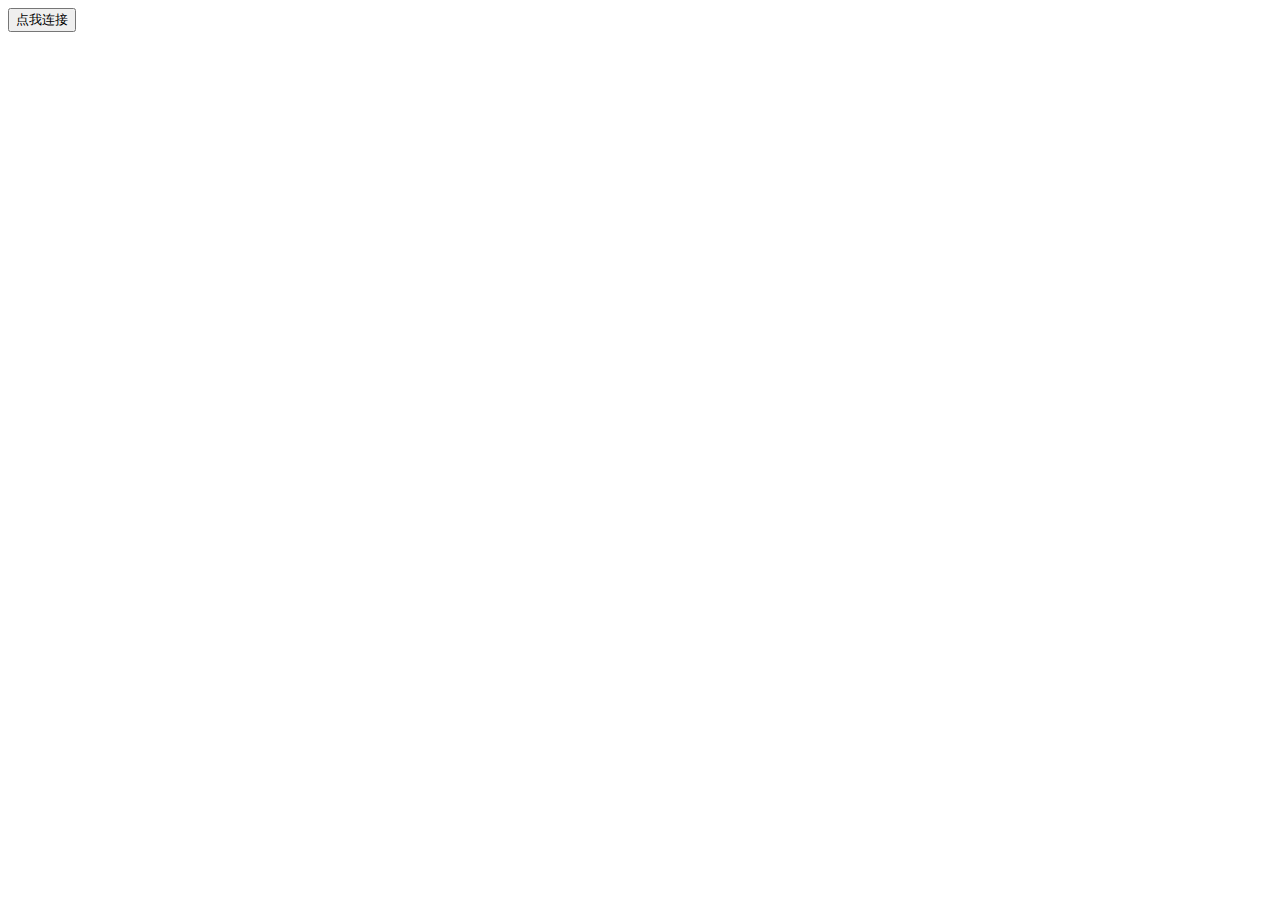
==== SpringBoot-WebSocket/src/main/resources/templates/index.html @ 8d79f3ba "SpringBoot集成WebSocket搭建中...." ====
<!DOCTYPE html>
<html lang="en">
<head>
    <meta charset="UTF-8">
    <title>SpringBoot-WebSocket:客服端</title>

    <script>
        function onConnect() {
            console.log('连接成功...')
        }

    </script>
</head>
<body>
    <div>
        <button onclick="onConnect()">点我连接</button>
    </div>

</body>
</html>
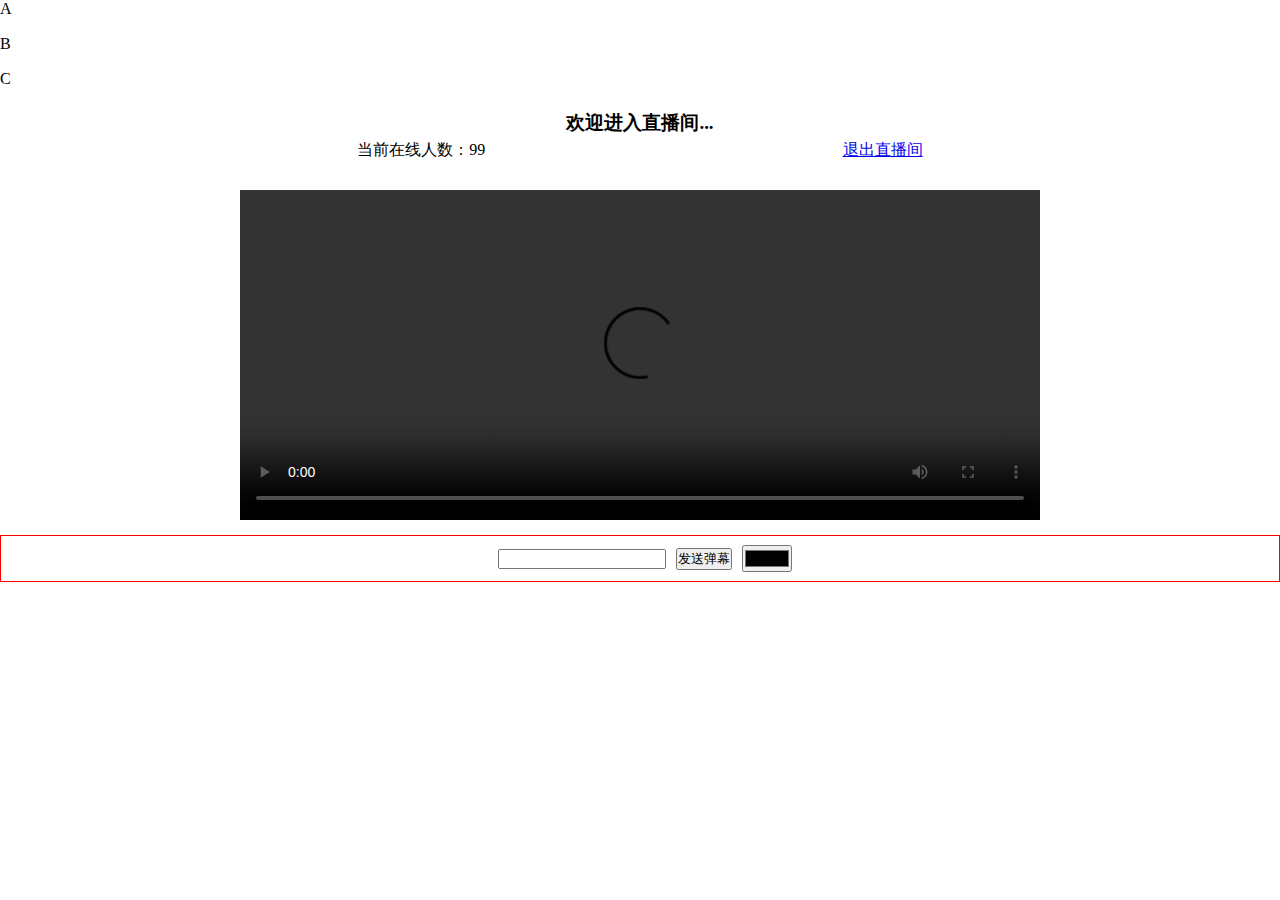
==== commit 11443d96: "前端弹幕的实现,接入WebSocket..." ====
--- a/SpringBoot-WebSocket/src/main/resources/templates/index.html
+++ b/SpringBoot-WebSocket/src/main/resources/templates/index.html
@@ -3,18 +3,282 @@
 <head>
     <meta charset="UTF-8">
     <title>SpringBoot-WebSocket:客服端</title>
-
-    <script>
-        function onConnect() {
-            console.log('连接成功...')
-        }
-
-    </script>
+    <link rel="stylesheet" type="text/css" href="../static/css/comm.css" />
+    <script src="../static/js/comm.js"></script>
+
+    <style>
+
+        *{
+            margin: 0px;
+            padding: 0px;
+            font-family: '微软雅黑';
+        }
+        body{
+            width: 100%;
+            height: 100%;
+        }
+        #canvas{
+            position: absolute;
+        }
+    </style>
 </head>
 <body>
-    <div>
-        <button onclick="onConnect()">点我连接</button>
+    <div class="flex-column mx-start sx-stretch" style="width:100%;height: 100%;">
+        <div style="flex: 0 0 auto;height: 35px;">A</div>
+        <div style="flex: 0 0 auto;height: 35px;">B</div>
+        <div style="flex: 0 0 auto;height: 35px;">C</div>
+        <div class="flex-txt-center" style="flex: 0 0 auto;height: 35px;">
+            <H3>欢迎进入直播间...</H3>
+        </div>
+        <div class="flex-row mx-evenly sx-start" style="flex: 0 0 auto;height: 35px;">
+            <div style="flex: 0 0 auto;">当前在线人数：99</div>
+            <div style="flex: 0 0 auto;"><a href="javaScript;">退出直播间</a></div>
+        </div>
+        <div class="flex-txt-center" style="flex: 0 0 auto;height: 35px; height: 360px;">
+                <canvas id="canvas"></canvas>
+                <video id="video" width="800px;" height="330;" src="../static/video/video_text.mp4" controls></video>
+        </div>
+        <div class="flex-row mx-center sx-center" style="flex: 0 0 auto;height: 45px; border: 1px solid red;">
+            <div style="flex: 0 0 auto;margin-left: 10px;">
+                <input type="text" id="text"/>
+            </div>
+            <div style="flex: 0 0 auto;margin-left: 10px;">
+                <button id="btn">发送弹幕</button>
+            </div>
+            <div style="flex: 0 0 auto;margin-left: 10px;">
+                <input type="color" id="color" />
+            </div>
+        </div>
     </div>
 
+    <script type="text/javascript">
+        /**
+         * 弹幕数据
+         * value:弹幕值，
+         * speed:弹幕前进速度，
+         * time:弹幕出现时间，
+         * color：弹幕颜色，
+         * fontSize：字体大小
+         */
+        let data = [
+            {value:'测试弹幕1',speed:2,time:1,color:'red',fontSize:20},
+            {value:'太好听',time: 2},
+            {value:'ilil',time: 3},
+            {value:'完美',time: 4},
+            {value:'爱了爱了',time: 5},
+            {value:'测试弹幕',time: 6},
+
+        ]
+
+        let $ = document.querySelector.bind(document);
+        let canvas = $('#canvas');
+        let video = $('#video');
+
+
+        class Barrage {
+            constructor(obj,ctx) {
+                this.value = obj.value; // 这是弹幕内容
+                this.time = obj.time;   // 这是弹幕时间
+                this.obj = obj;
+                this.ctx = ctx;
+            }
+            init(){
+                this.opacity = this.obj.opacity || this.ctx.opacity;
+                this.color = this.obj.color || this.ctx.color;
+                this.fontSize = this.obj.fontSize || this.ctx.fontSize;
+                this.speed = this.obj.speed || this.ctx.speed;
+
+                // 求出自己本身宽度，用于校检是否继续绘制
+                let span = document.createElement('span');
+                span.innerText = this.value;
+                span.style.font = this.fontSize + 'px "Microsoft YaHei" ';
+                span.style.position = 'absolute';
+                document.body.appendChild(span);
+                // 记录弹幕宽度
+                this.width = span.clientWidth;
+                document.body.removeChild(span);
+
+                // 弹幕出现位置
+                this.x = this.ctx.canvas.width;
+                this.y = this.ctx.canvas.height * Math.random();
+
+                if(this.y < this.fontSize){
+                    this.y = this.fontSize;
+                }
+                if(this.y > (this.ctx.canvas.height - this.fontSize)){
+                    this.y = (this.ctx.canvas.height - this.fontSize);
+                }
+            }
+
+            /**
+             * 渲染自己 将自己绘制在画布上
+             */
+            render(){
+                this.ctx.context.font = this.fontSize + 'px "Microsoft YaHei" ';
+                // 当前弹幕透明度
+
+                this.ctx.context.fillStyle = this.color;
+                this.ctx.context.fillText(this.value,this.x,this.y);
+            }
+        }
+
+        class CanvasBarrage {
+            constructor(canvas,video,options = {}) {
+                if(!canvas || !video){
+                    return;
+                }
+                this.canvas = canvas;
+                this.video = video;
+                // 默认值
+                let defaultOptions = {
+                    fontSize:20,    // 字体大小
+                    color:'gold',   // 字体颜色
+                    speed:2,        // 速度
+                    opacity:0.3,    // 阴影透明度
+                    data:[]
+                }
+
+                // 对象的合并，将属性全部挂载到实例上
+                Object.assign(this,defaultOptions,options);
+
+                // 获取 canvas 画布
+                this.context = canvas.getContext('2d');
+
+                // 设置画布宽高
+                this.canvas.width = this.video.clientWidth;
+                this.canvas.height = this.video.clientHeight;
+
+                // 是否暂停
+                this.isPaused = true;   // 默认暂停播放，表示不渲染弹幕
+
+                // 存放所有弹幕, Barrage是创造弹幕的实例类
+                this.barrages = this.data.map(obj => new Barrage(obj,this));
+
+                // 渲染弹幕
+                this.render();
+            }
+
+
+            /**
+             * 渲染弹幕
+             */
+            renderBarrage(){
+                // 将数组中的弹幕一个一个取出，判断时间和视频时间是否符合，符合就执行渲染此弹幕
+                // 当前弹幕时间
+                let videoTime = this.video.currentTime;
+                this.barrages.forEach(barrage => {
+                    // 当前video 时间 大于等于弹幕时间则此弹幕出现
+                    if(!barrage.flag && videoTime >= barrage.time){
+
+                        // 弹幕初始化 初始化后进行绘 如果没有初始化则先进行初始化操作
+                        if(!barrage.isInited){
+                            barrage.init();
+                            barrage.isInited = true;
+                        }
+
+                        barrage.x -= barrage.speed;
+                        barrage.render(); // 渲染自己
+
+                        if(barrage.x < barrage.width * -1){
+                            barrage.flag = true; // 停止渲染
+                        }
+                    }
+                })
+            }
+
+            /**
+             * 渲染弹幕
+             */
+            render(){
+                // 第一次先清空画布，执行渲染弹幕，如果没有暂停则继续渲染
+                this.context.clearRect(0,0,this.canvas.width,this.canvas.height);
+
+                // 渲染弹幕
+                this.renderBarrage();
+
+                if(!this.isPaused){
+                    // 通过动画递归渲染弹幕
+                    requestAnimationFrame(this.render.bind(this));
+                }
+
+            }
+
+            /**
+             * 添加弹幕
+             * @param obj
+             */
+            add(obj){
+                this.barrages.push(new Barrage(obj,this));
+            }
+
+            reset(){
+                // 首先要进行画布清空
+                this.context.clearRect(0,0,this.canvas.width,this.canvas.height);
+                // 弹幕重置 当前视频进度移动后获得当前视频时间
+                let time = this.video.currentTime;
+                this.barrages.forEach(barrage => {
+                    barrage.flag = false;
+                    // 重新初始化 其他弹幕不在继续渲染
+                    time <= barrage.time ? barrage.isInited = false : barrage.flag = true;
+                })
+
+            }
+
+        }
+
+        let canvasBarrage = new CanvasBarrage(canvas,video,{data});
+
+        video.addEventListener('play',() => {
+                canvasBarrage.isPaused = false;
+                canvasBarrage.render();
+        });
+        video.addEventListener('pause',() => {
+            canvasBarrage.isPaused = true;
+        });
+
+        $('#btn').addEventListener('click',() => {
+            let value = $('#text').value;
+            let color = $('#color').value;
+            // 当前视频时间
+            let time = video.currentTime;
+            if(trim(value) === null || trim(value) === ''){
+                alert('弹幕内容不能为空哦~');
+                return;
+            }
+            // 重置输入框
+            $('#text').value = '';
+
+            // 封装弹幕对象
+            let  obj = {time,value,color};
+
+            // 发送WebSocket请求到后端
+            if(typeof (WebSocket) == 'undefined'){
+                console.log('您的浏览器不支持WebSocket');
+                return;
+            }
+            let socket = new WebSocket('ws://127.0.0.1:8091/spring-ws/ws/asset');
+
+            socket.onopen = function (e) {
+                console.log('连接成功');
+                console.log(e);
+            }
+
+            // 添加弹幕
+            canvasBarrage.add(obj);
+        });
+
+        /**
+         * 视频进度拖动事件
+         */
+        video.addEventListener('seeked',() =>{
+            canvasBarrage.reset();
+        })
+
+
+
+
+
+
+    </script>
 </body>
 </html>--- a/SpringBoot-WebSocket/src/main/resources/static/css/comm.css
+++ b/SpringBoot-WebSocket/src/main/resources/static/css/comm.css
@@ -0,0 +1,101 @@
+
+.flex-row {
+    display: flex;
+    flex-flow: row nowrap;
+}
+
+.flex-column {
+    display: flex;
+    flex-flow: column nowrap;
+}
+
+.flex-row.wrap, .flex-column.wrap {
+    flex-wrap: wrap;
+}
+
+.flex-row.x-wrap, .flex-column.x-wrap {
+    flex-wrap: wrap-reverse;
+}
+
+.flex-row.mx-start, .flex-column.mx-start {
+    justify-content: flex-start;
+}
+
+.flex-row.mx-end, .flex-column.mx-end {
+    justify-content: flex-end;
+}
+
+.flex-row.mx-center, .flex-column.mx-center {
+    justify-content: center;
+}
+
+.flex-row.mx-between, .flex-column.mx-between {
+    justify-content: space-between;
+}
+
+.flex-row.mx-around, .flex-column.mx-around {
+    justify-content: space-around;
+}
+
+.flex-row.mx-evenly, .flex-column.mx-evenly {
+    justify-content: space-evenly;
+}
+
+.flex-row.sx-start, .flex-column.sx-start {
+    align-items: flex-start;
+}
+
+.flex-row.sx-end, .flex-column.sx-end {
+    align-items: flex-end;
+}
+
+.flex-row.sx-center, .flex-column.sx-center {
+    align-items: center;
+}
+
+.flex-row.sx-stretch, .flex-column.sx-stretch {
+    align-items: stretch;
+}
+
+.flex-txt-center {
+    display: flex;
+    flex-flow: row wrap;
+    justify-content: center;
+    align-items: center;
+}
+
+.flex-txt-left-center {
+    display: flex;
+    flex-flow: row wrap;
+    justify-content: flex-start;
+    align-items: center;
+}
+
+.flex-txt-right-center {
+    display: flex;
+    flex-flow: row wrap;
+    justify-content: flex-end;
+    align-items: center;
+}
+
+.flex-txt-top-center {
+    display: flex;
+    flex-flow: row wrap;
+    justify-content: center;
+    align-items: flex-start;
+}
+
+.flex-txt-bottom-center {
+    display: flex;
+    flex-flow: row wrap;
+    justify-content: center;
+    align-items: flex-end;
+}
+
+.lbx{
+    flex:0 0 150px;
+    margin-right:5px;
+}
+.testCld{
+    border:1px solid #ff0000;
+}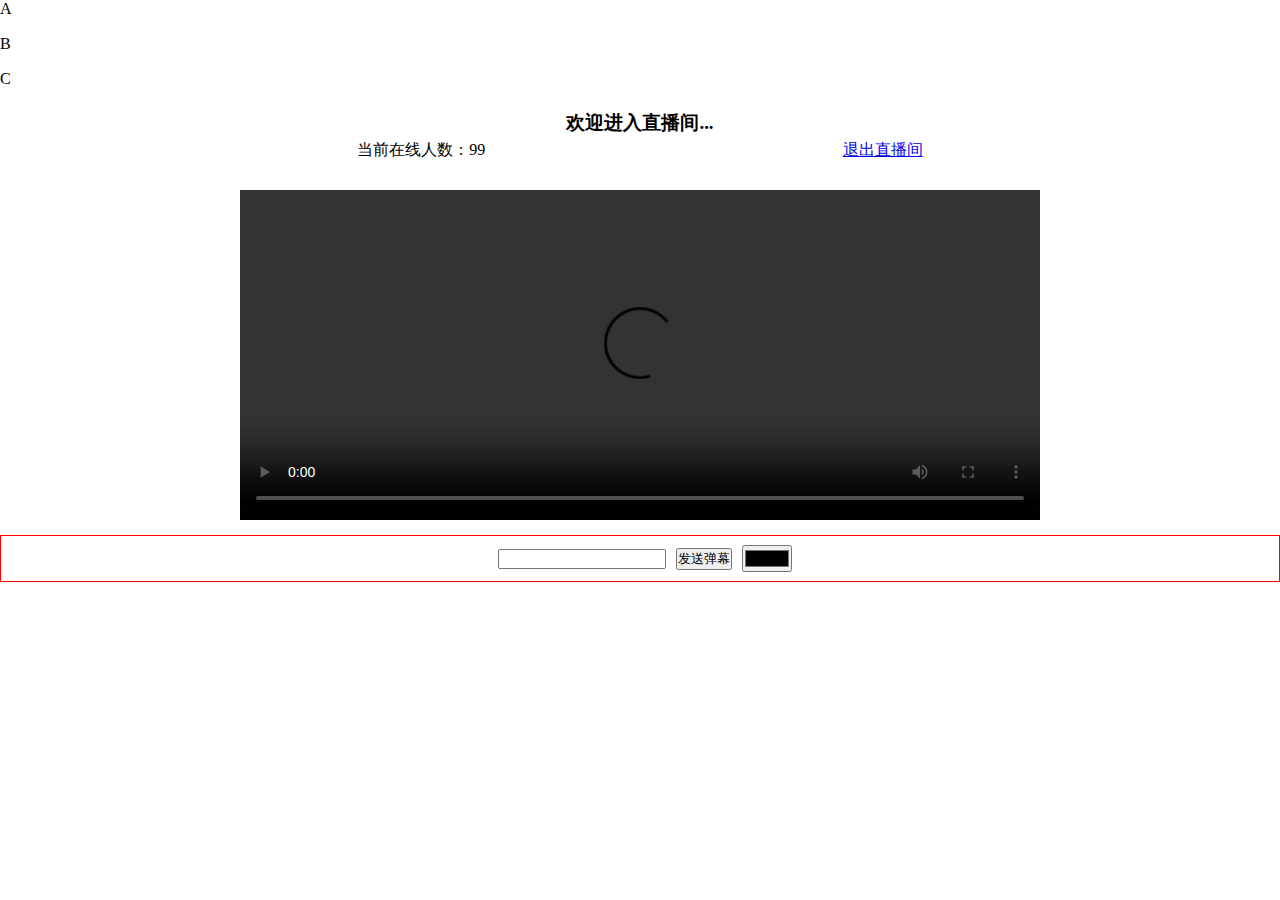
==== commit f95a1a49: "直播间完善中.." ====
--- a/SpringBoot-WebSocket/src/main/resources/templates/index.html
+++ b/SpringBoot-WebSocket/src/main/resources/templates/index.html
@@ -73,22 +73,27 @@
         let $ = document.querySelector.bind(document);
         let canvas = $('#canvas');
         let video = $('#video');
+        let socket = new WebSocket('ws://127.0.0.1:8091/spring-ws/ws/asset');
 
 
         class Barrage {
             constructor(obj,ctx) {
                 this.value = obj.value; // 这是弹幕内容
-                this.time = obj.time;   // 这是弹幕时间
+                this.time = obj.time;   // 这是弹幕时间 在视频的多少时长时进行渲染
                 this.obj = obj;
                 this.ctx = ctx;
             }
+
+            /**
+             *  弹幕初始化
+             */
             init(){
                 this.opacity = this.obj.opacity || this.ctx.opacity;
                 this.color = this.obj.color || this.ctx.color;
                 this.fontSize = this.obj.fontSize || this.ctx.fontSize;
                 this.speed = this.obj.speed || this.ctx.speed;
 
-                // 求出自己本身宽度，用于校检是否继续绘制
+                // 求出自己本身宽度，用于校检是否继续绘制 利用span来显示弹幕的宽度
                 let span = document.createElement('span');
                 span.innerText = this.value;
                 span.style.font = this.fontSize + 'px "Microsoft YaHei" ';
@@ -100,11 +105,15 @@
 
                 // 弹幕出现位置
                 this.x = this.ctx.canvas.width;
+                // 随机出现在y轴
                 this.y = this.ctx.canvas.height * Math.random();
 
+                // 如果y轴位置小与当前字体大小 那么Y轴位置就是当前字体大小位置，目的：防止弹幕不完整性,也就是显示一半
                 if(this.y < this.fontSize){
                     this.y = this.fontSize;
                 }
+
+                // 当前画布高度减去字体大小 小于当前Y轴的位置话，则当前y轴 = (画布高度 - 字体大小)
                 if(this.y > (this.ctx.canvas.height - this.fontSize)){
                     this.y = (this.ctx.canvas.height - this.fontSize);
                 }
@@ -114,22 +123,28 @@
              * 渲染自己 将自己绘制在画布上
              */
             render(){
+                // 设置字体样式
                 this.ctx.context.font = this.fontSize + 'px "Microsoft YaHei" ';
                 // 当前弹幕透明度
-
+                // 颜色
                 this.ctx.context.fillStyle = this.color;
+                // 将弹幕绘制在画布上
                 this.ctx.context.fillText(this.value,this.x,this.y);
             }
         }
 
         class CanvasBarrage {
+            // 弹幕渲染 需要传入canvas 与 video 弹幕内容
             constructor(canvas,video,options = {}) {
                 if(!canvas || !video){
                     return;
                 }
+
+                // 给本身添加 canvas 与 video
                 this.canvas = canvas;
                 this.video = video;
-                // 默认值
+
+                // 默认值 默认情况下弹幕具有一些默认属性 比如字体,颜色 弹幕加载速度,弹幕阴影
                 let defaultOptions = {
                     fontSize:20,    // 字体大小
                     color:'gold',   // 字体颜色
@@ -148,7 +163,7 @@
                 this.canvas.width = this.video.clientWidth;
                 this.canvas.height = this.video.clientHeight;
 
-                // 是否暂停
+                // 视频是否播放
                 this.isPaused = true;   // 默认暂停播放，表示不渲染弹幕
 
                 // 存放所有弹幕, Barrage是创造弹幕的实例类
@@ -256,10 +271,21 @@
                 console.log('您的浏览器不支持WebSocket');
                 return;
             }
-            let socket = new WebSocket('ws://127.0.0.1:8091/spring-ws/ws/asset');
-
-            socket.onopen = function (e) {
+
+            /**
+             * 客户端连接服务端
+             * e:服务端返回消息
+             */
+            socket.onopen = (e) => {
+                // 发送消息前要确保连接处于打开状态
+                // console.log(socket.readyState)
+                socket.send("客户端发送消息");
                 console.log('连接成功');
+                console.log(e);
+            }
+
+
+            socket.onmessage = (e) =>{
                 console.log(e);
             }
 
